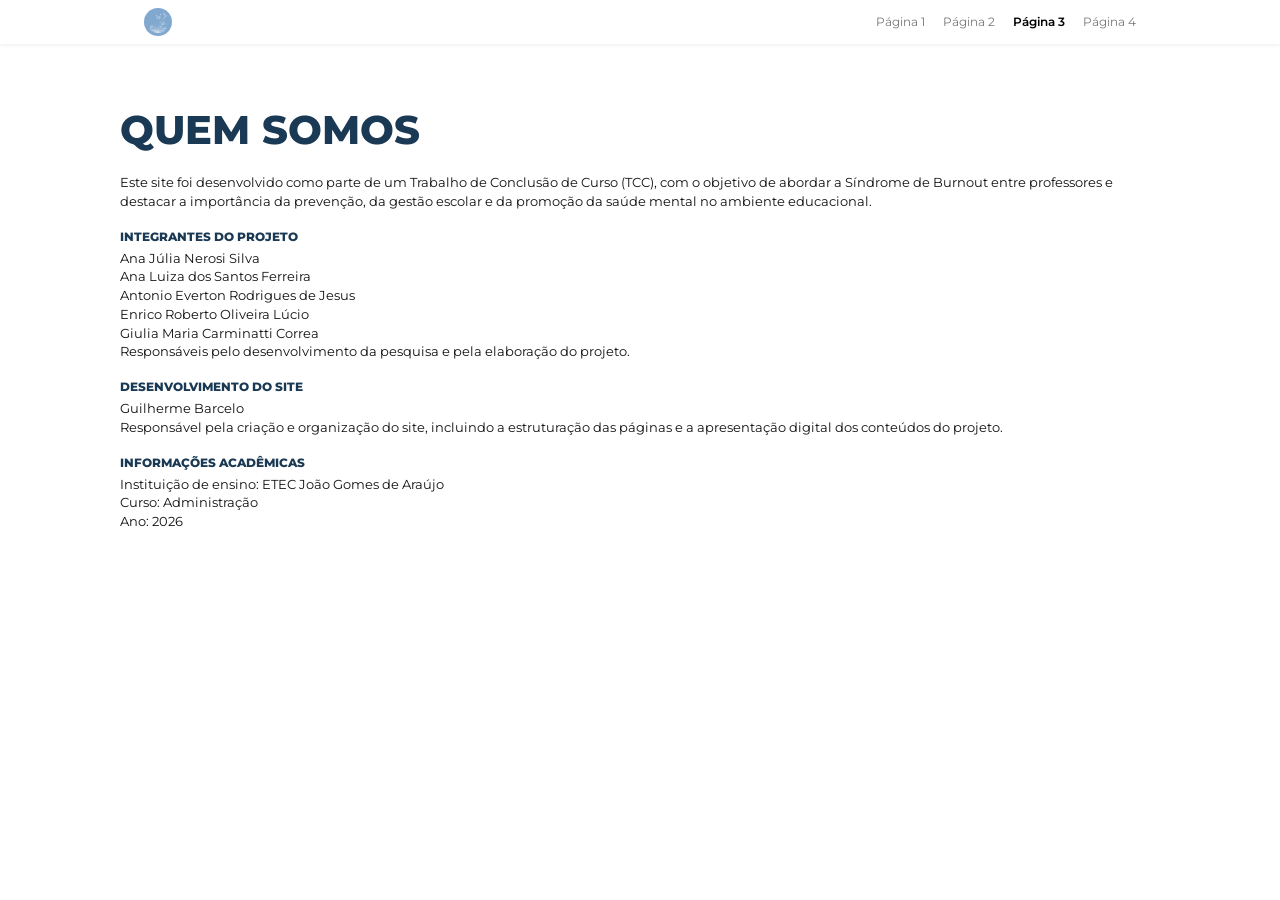
==== pagina3.html @ 6ce81fd3 "Previnir para ensinar v1" ====
<!DOCTYPE html>
<html lang="pt-BR">
<head>
  <meta charset="utf-8">
  <meta name="viewport" content="width=device-width, initial-scale=1">
  <title>Prevenir para Ensinar – Página 3</title>
  <link rel="preconnect" href="https://fonts.googleapis.com">
  <link href="https://fonts.googleapis.com/css2?family=Montserrat:wght@300;400;500;600;700;800&display=swap" rel="stylesheet">
  <link rel="stylesheet" href="css/style.css">
</head>
<body>

<!-- ===== CABEÇALHO (igual em todas as páginas) ===== -->
<header class="topo">
  <div class="container">
    <img class="logo-topo" src="img/logo-icone.png" alt="Prevenir para Ensinar">
    <nav class="menu">
      <a href="index.html">Página 1</a>
      <a href="pagina2.html">Página 2</a>
      <a href="pagina3.html">Página 3</a>
      <a href="pagina4.html">Página 4</a>
    </nav>
  </div>
</header>

<main>

<!-- ===== QUEM SOMOS ===== -->
<section class="secao pagina-texto" style="min-height:70vh">
  <div class="container">
    <h1>QUEM SOMOS</h1>
    <p>Este site foi desenvolvido como parte de um Trabalho de Conclusão de Curso (TCC), com o objetivo de abordar a Síndrome de Burnout entre professores e destacar a importância da prevenção, da gestão escolar e da promoção da saúde mental no ambiente educacional.</p>

    <h3>Integrantes do projeto</h3>
    <p>Ana Júlia Nerosi Silva<br>
       Ana Luiza dos Santos Ferreira<br>
       Antonio Everton Rodrigues de Jesus<br>
       Enrico Roberto Oliveira Lúcio<br>
       Giulia Maria Carminatti Correa<br>
       Responsáveis pelo desenvolvimento da pesquisa e pela elaboração do projeto.</p>

    <h3>Desenvolvimento do site</h3>
    <p>Guilherme Barcelo<br>
       Responsável pela criação e organização do site, incluindo a estruturação das páginas e a apresentação digital dos conteúdos do projeto.</p>

    <h3>Informações acadêmicas</h3>
    <p>Instituição de ensino: ETEC João Gomes de Araújo<br>
       Curso: Administração<br>
       Ano: 2026</p>
  </div>
</section>

</main>

<script src="js/script.js"></script>
</body>
</html>
---- css/style.css ----
/* =====================================================
   PREVENIR PARA ENSINAR — estilos do site (todas as páginas)
   Organização:
   1. Variáveis (cores e fonte)   2. Base
   3. Cabeçalho                   4. Seções e títulos
   5. Caixas e componentes        6. Tabelas
   7. Blocos específicos          8. Responsivo
   ===================================================== */

/* ---------- 1. VARIÁVEIS: altere cores/fonte aqui ---------- */
:root {
  --azul-claro: #81a8cf;   /* fundo das seções azuis */
  --branco: #ffffff;
  --azul-escuro: #1a3954;  /* títulos e textos de destaque */
  --azul-medio: #446a8f;   /* caixa "Para o gestor" */
  --azul-tabela: #234e7b;  /* cabeçalho das tabelas escuras (ajuste se quiser) */
  --linha: #111111;        /* borda fina das caixas */
  --fonte: 'Montserrat', Arial, sans-serif;
  --largura: 1040px;       /* largura máxima do conteúdo */
}

/* ---------- 2. BASE ---------- */
* { box-sizing: border-box; margin: 0; padding: 0; }
body { font-family: var(--fonte); color: #111; background: var(--branco); line-height: 1.5; font-size: 15px; }
img { max-width: 100%; display: block; }
a { color: inherit; }
b, strong { font-weight: 700; }

/* ---------- 3. CABEÇALHO (igual nas 4 páginas) ---------- */
.topo { position: sticky; top: 0; z-index: 10; background: var(--branco); box-shadow: 0 1px 4px rgba(0,0,0,.08); }
.topo .container { display: flex; align-items: center; justify-content: space-between; padding: 8px 24px; }
.logo-topo { width: 28px; height: 28px; border-radius: 50%; background: var(--azul-claro); padding: 3px; }
.menu { display: flex; gap: 18px; }
.menu a { font-size: 12px; color: #777; text-decoration: none; }
.menu a.ativo { color: #000; font-weight: 600; } /* classe aplicada pelo script.js */

/* ---------- 4. SEÇÕES E TÍTULOS ---------- */
.container { max-width: var(--largura); margin: 0 auto; }
.secao { padding: 56px 24px; }          /* fundo branco por padrão */
.secao.azul { background: var(--azul-claro); }

.titulo { font-weight: 300; font-size: clamp(28px, 4.2vw, 46px); line-height: 1.1; color: var(--azul-escuro); }
.titulo b { font-weight: 700; }
.titulo.branco { color: var(--branco); }
.titulo-medio { font-size: clamp(22px, 3vw, 32px); }
.centro { text-align: center; }
.subtitulo { font-weight: 700; font-size: 20px; color: var(--azul-escuro); margin-bottom: 14px; }

/* ---------- 5. CAIXAS E COMPONENTES ---------- */
.caixa { background: var(--branco); border: 1.5px solid var(--linha); border-radius: 14px; padding: 22px 24px; font-size: 13.5px; }
.caixa p + p { margin-top: 12px; }
.caixa.azul { background: var(--azul-claro); color: var(--branco); }
.caixa.escura { background: var(--azul-medio); color: var(--branco); }
.caixa.centro { font-size: 15px; }

.grade { display: grid; gap: 22px; }
.col-2 { grid-template-columns: repeat(2, 1fr); }
.col-3 { grid-template-columns: repeat(3, 1fr); }
.alinha { align-items: center; }

/* "etiqueta" azul usada em Estresse/Ansiedade/etc. */
.rotulo { display: block; background: var(--azul-claro); color: var(--azul-escuro); font-weight: 800; font-size: 11px; text-transform: uppercase; text-align: center; padding: 6px 10px; border-radius: 6px; margin-bottom: 8px; }
/* título dentro de "balão" azul */
.balao { display: inline-block; background: var(--azul-claro); color: var(--branco); font-weight: 700; font-size: clamp(20px, 2.6vw, 28px); line-height: 1.15; padding: 10px 18px; border-radius: 18px; }

/* setas decorativas desenhadas em SVG */
.seta { width: 90px; height: 50px; fill: none; stroke: currentColor; stroke-width: 3; stroke-linecap: round; }
.seta.escura { color: var(--azul-medio); }
.seta.branca { color: var(--branco); }

/* ---------- 6. TABELAS ---------- */
table { width: 100%; border-collapse: collapse; background: var(--branco); font-size: 12px; }
th, td { border: 1px solid var(--linha); padding: 10px 12px; text-align: left; vertical-align: middle; }
th { background: var(--azul-tabela); color: var(--branco); font-size: 11px; }
tbody tr:nth-child(even) td { background: #eef3f8; }
table.claro th { background: var(--azul-claro); color: var(--branco); font-size: 14px; text-align: center; }
table.claro tbody tr:nth-child(even) td { background: var(--branco); }
table.claro td:first-child { text-align: center; }
.diag th { font-size: 15px; }
.diag td { text-align: center; font-size: 12px; }
.diag td:first-child { font-size: 17px; }
.diag td:nth-child(2) { font-size: 12px; }

/* ---------- 7. BLOCOS ESPECÍFICOS ---------- */
/* Capa */
.capa { padding-top: 70px; }
.capa-logo { width: min(620px, 100%); margin: 0 auto 6px; }
.capa-sub { color: var(--branco); text-align: center; font-size: 16px; margin-bottom: 60px; }
.citacao { font-weight: 300; font-size: 22px; line-height: 1.25; }
.chamada { color: var(--branco); font-weight: 700; font-size: 11px; text-align: center; line-height: 1.2; }
.sobre { margin-top: 28px; }
.sobre h2 { color: var(--branco); font-size: 22px; margin-bottom: 12px; }
.sobre .caixa { font-size: 11.5px; }
.sobre .caixa p + p { margin-top: 6px; }
.sobre .azul-txt { color: var(--azul-medio); }

/* "Você sabia?" */
.fato { background: var(--azul-claro); color: var(--azul-escuro); text-align: center; font-size: 10px; font-weight: 500; text-transform: uppercase; padding: 14px; border-radius: 6px; }
.fato b { font-weight: 800; }

/* Photo + texto lado a lado */
.foto { margin: 0 auto; }

/* Lista de 6 atitudes do gestor */
.atitude h3 { font-size: 11px; font-weight: 800; text-transform: uppercase; color: var(--azul-escuro); margin-bottom: 6px; }
.atitude p { font-size: 12px; }

/* Passo a passo (Diagnosticar, Planejar...) — alterna esquerda/direita */
.passo { max-width: 62%; text-align: center; }
.passo h3 { color: var(--azul-escuro); font-size: 18px; margin-bottom: 6px; }
.passo.direita { margin-left: auto; }
.passo.caixa { background: var(--azul-claro); color: var(--branco); font-size: 12.5px; }

/* Perguntas do diagnóstico */
.pergunta { font-size: 9.5px; font-weight: 600; text-transform: uppercase; color: var(--azul-escuro); }

/* Biblioteca (página 2) — textos pequenos e links */
.faixa-biblioteca { padding: 36px 24px; border-top: 1px solid rgba(255,255,255,.3); }
.faixa-biblioteca h2 { color: var(--azul-escuro); font-size: 28px; font-weight: 800; margin-bottom: 16px; }
.biblioteca { font-size: 12px; line-height: 1.45; }
.biblioteca b { color: var(--azul-escuro); display: block; }
.biblioteca .bloco { margin-bottom: 12px; }
.biblioteca a { word-break: break-all; }

/* Canais de apoio / Para o gestor */
.canais h2, .gestor h2 { font-size: clamp(36px, 5vw, 52px); font-weight: 800; line-height: 1; text-align: center; margin-bottom: 14px; }
.canais h2 { color: var(--azul-escuro); }
.gestor h2 { color: var(--branco); }
.canais p, .gestor p { font-size: 11.5px; }

/* Quem somos / Considerações finais */
.pagina-texto h1 { font-size: clamp(28px, 4vw, 40px); font-weight: 800; color: var(--azul-escuro); margin-bottom: 14px; }
.pagina-texto h3 { font-size: 12px; font-weight: 800; color: var(--azul-escuro); text-transform: uppercase; margin: 16px 0 4px; }
.pagina-texto p { font-size: 12.5px; }
.logo-final { width: min(380px, 80%); margin: 28px auto 0; }

/* ---------- 8. RESPONSIVO (celular/tablet) ---------- */
@media (max-width: 760px) {
  .col-2, .col-3 { grid-template-columns: 1fr; }
  .passo { max-width: 100%; }
  .seta { display: none; }
  .menu { gap: 10px; }
}

#avaliacao {
  width: 100%;
  margin-top: 20px;
  display: flex;
  flex-direction: column;
  align-items: center;
  gap: 10px;
  color: #fff;
  font-weight: 600;
  text-align: center;
}

#avaliacao a {
  color: blue;
  text-decoration: none;
}

#avaliacao img {
  width: 300px;
  height: auto;
  border-radius: 8px;
}
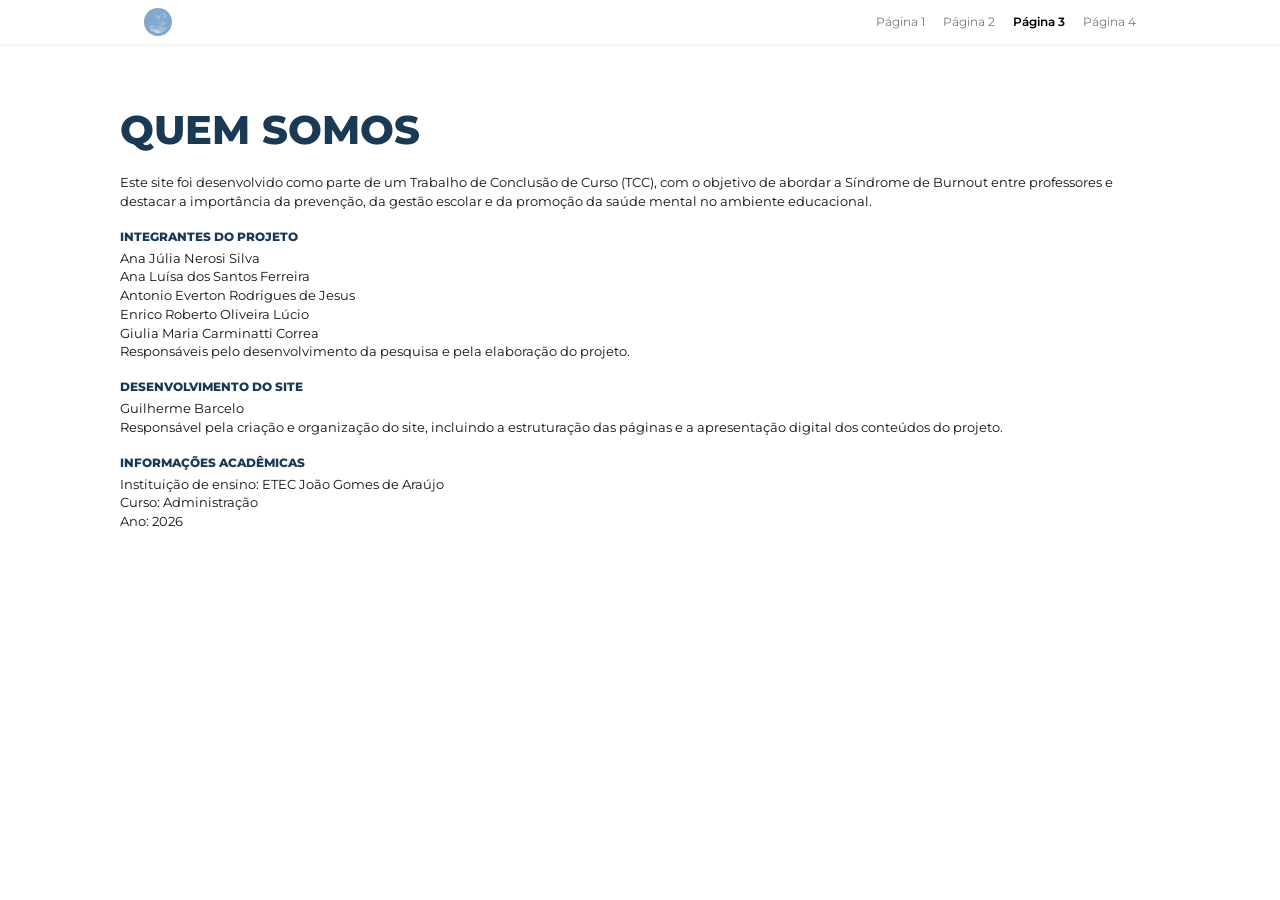
==== commit 544eae44: "Atualizar o pagina3.html" ====
--- a/pagina3.html
+++ b/pagina3.html
@@ -33,7 +33,7 @@
 
     <h3>Integrantes do projeto</h3>
     <p>Ana Júlia Nerosi Silva<br>
-       Ana Luiza dos Santos Ferreira<br>
+       Ana Luísa dos Santos Ferreira<br>
        Antonio Everton Rodrigues de Jesus<br>
        Enrico Roberto Oliveira Lúcio<br>
        Giulia Maria Carminatti Correa<br>
